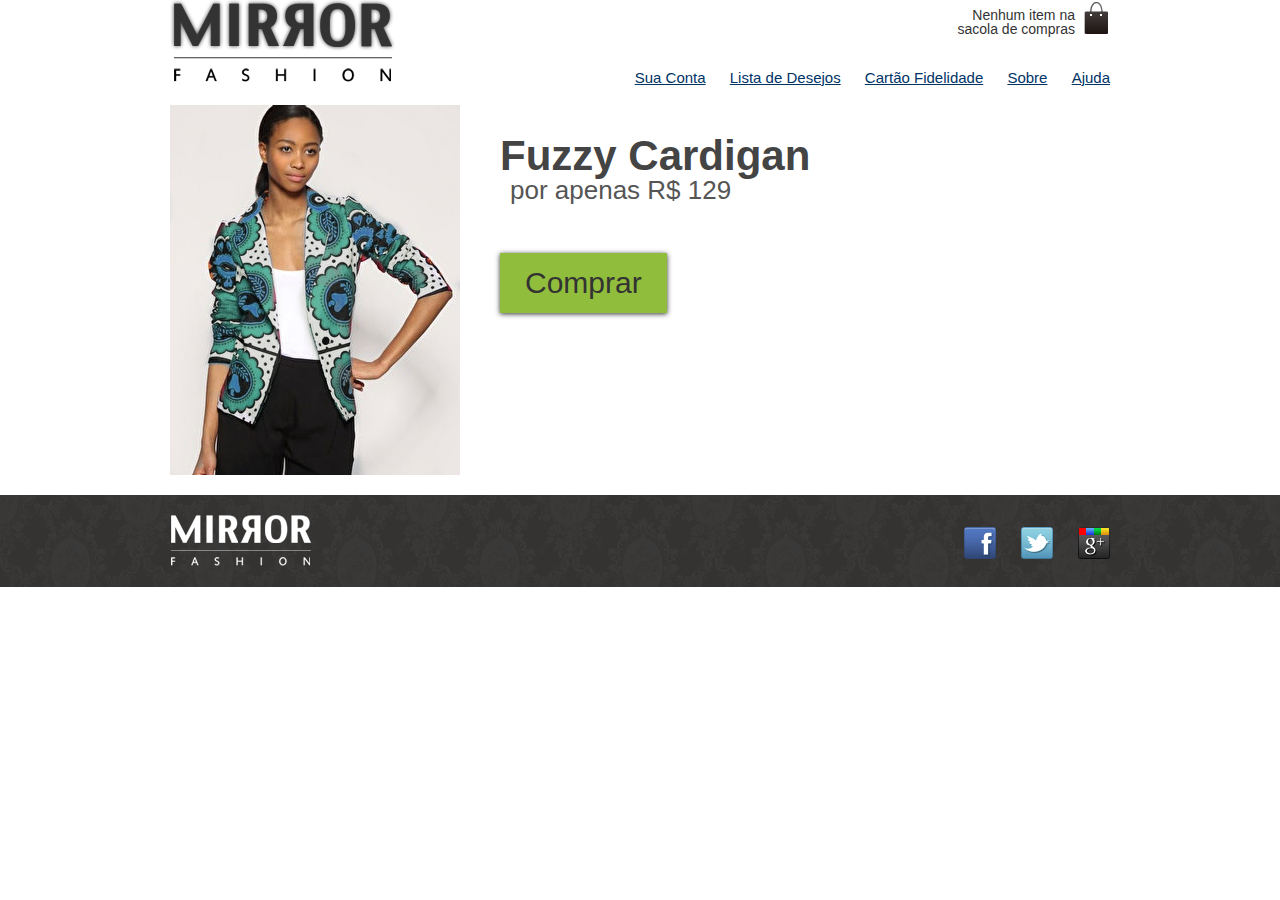
==== produto.html @ bdf34535 "Finish Exercise 8-2" ====
<!DOCTYPE html>
<html>
    
    <head>
        <meta charset="utf-8">
        <link rel="stylesheet" href="assets/css/reset.css">
        <link rel="stylesheet" href="assets/css/estilos.css">
        <link rel="stylesheet" href="assets/css/produto.css">
        <title>
            Mirror Fashion
        </title>
    </head>
    
    <body>
        <header class="container">
            <!--[if lt IE 9]>
                <script src="//html5shiv.googlecode.com/svn/trunk/html5.js"></script>
            <![endif]-->
            <h1>
                Mirror Fashion
            </h1>
            <p class="sacola">
                Nenhum item na sacola de compras
            </p>
            <nav class="menu-setores">
                <ul>
                    <li>
                        <a href="#">Sua Conta</a>
                    </li>
                    <li>
                        <a href="#">Lista de Desejos</a>
                    </li>
                    <li>
                        <a href="#">Cartão Fidelidade</a>
                    </li>
                    <li>
                        <a href="sobre.html">Sobre</a>
                    </li>
                    <li>
                        <a href="#">Ajuda</a>
                    </li>
                </ul>
            </nav>
        </header>

        <div class="container produto">
            <img src="assets/img/produto-detalhe1.png" class="foto">
            <h1>Fuzzy Cardigan</h1>
            <h2>por apenas R$ 129</h2>

            <a href="#" class="comprar">Comprar</a>
        </div>
    
        <footer>
            <div class="container">
                <h1>
                    Mirror Fashion
                </h1>
                <ul class="social">
                    <li>
                        <a href="http://facebook.com/mirrorfashion">Facebook</a>
                    </li>
                    <li>
                        <a href="http://twitter.com/mirrorfashion">Twitter</a>
                    </li>
                    <li>
                        <a href="http://plus.google.com/mirrorfashion">Google+</a>
                    </li>
                </ul>
            </div>
        </footer>
    </body>

</html>
---- assets/css/estilos.css ----
header {
  position: relative;
}

header h1 {
  height: 85px;
  width: 225px;
  background-image: url(../img/logo.png);
  text-indent: -9999px;
}

body {
  color: #333333;
  font-family: "Lucida Sans Unicode", "Lucida Grande", sans-serif;
}

footer {
  background-image: url(../img/fundo-rodape.png);
  padding: 20px 0;
  clear: both;
}

footer .container {
  position: relative;
}

footer h1 {
  height: 52px;
  width: 142px;
  background-image: url(../img/logo-rodape.png);
  text-indent: -9999px;
}

figcaption {
  overflow: hidden;
}

.sacola {
  background: url(../img/sacola.png) no-repeat top right;
  font-size: 14px;
  padding-right: 35px;
  text-align: right;
  width: 140px;
  padding-top: 8px;
  position: absolute;
}

.menu-setores {
  position: absolute;
  bottom: 0;
  right: 0;
}

.menu-setores a:hover {
  color: #007dc6;
}

.menu-setores a:active {
  color: #867dc6;
}

.menu-setores ul {
  font-size: 15px;
}

.menu-setores ul li {
  display: inline;
  margin-left: 20px;
}

.menu-setores a {
  color: #003366;
}

.sacola {
  position: absolute;
  top: 0;
  right: 0;
}

.container {
  margin: 0 auto;
  width: 940px;
}

.busca, .menu-departamentos {
  background-color: #dcdcdc;
  font-weight: bold;
  text-transform: uppercase;
  margin-right: 10px;
  width: 230px;
  float: left;
}

.menu-departamentos {
  clear: left;
  margin-top: 10px;
  padding-bottom: 10px;
}

.menu-departamentos ul li ul {
  display: none;
}

.menu-departamentos ul li:hover ul {
  display: block;
}

.menu-departamentos ul li ul li {
  background-color: #dcdcdc;
}

.menu-departamentos li li a:before {
  content: '\272A';
  padding-right: 3px;
}

.painel h2:before {
  content:  '\2756';
  padding-right: 5px;
  opacity: 0.4;
}

.busca h2,
.busca form,
.menu-departamentos h2 {
  margin: 10px;
}

.menu-departamentos ul li {
  background-color:  #fff;
  margin-bottom: 1px;
  padding: 5px 10px;
}

.menu-departamentos ul li a {
  color: #333333;
  text-decoration: none;
}

.busca input {
  vertical-align: middle;
}

.busca input[type=search] {
  width: 170px;
}

.destaque {
  margin-top: 10px;
}

.painel {
  margin: 10px 0;
  padding: 10px;
  width: 445px;
}

.novidades {
  float: left;
  background-color: #f5dcdc;
}

.mais-vendidos {
  float: right;
  background-color: #dcdcf5;
}

.painel li {
  display: inline-block;
  vertical-align: top;
  width: 140px;
  margin: 2px;
  padding-bottom: 10px;
}

.painel h2 {
  font-size: 24px;
  font-weight: bold;
  text-transform: uppercase;
  margin-bottom: 10px;
}

.painel a {
  color: #333;
  font-size: 14px;
  text-align: center;
  text-decoration: none;
}

.social {
  position: absolute;
  top: 12px;
  right: 0;
}

.social li {
  float: left;
  margin-left: 25px;
}

.social li a {
  height: 32px;
  width: 32px;
  display: block;
  text-indent: -9999px;
}

.social a[href*="facebook.com"] {
  background-image: url(../img/facebook.png);
}

.social a[href*="twitter.com"] {
  background-image: url(../img/twitter.png);
}

.social a[href*="plus.google.com"] {
  background-image: url(../img/googleplus.png);
}

.mostra-mais {
  display: block;
  padding: 20px;
  text-align: right;
}

.mais-produtos, .mais-produtos-vendidos{
  display: none;
}

.play {
  margin: 5px;
  border-left: 20px solid red;
  border-top: 20px solid transparent;
  border-bottom: 20px solid transparent;
  width: 0px;
  position: absolute;
}

.pause {
  margin: 5px;
  border-left: 15px solid red;
  border-right: 15px solid red;
  width: 5px;
  height: 30px;
  position: absolute;
  left: 30px;
}

.buttons {
  position: relative;
  display: inline;
  margin: 30px;
}
---- assets/css/produto.css ----
.foto {
  float: left;
  margin: 20px 40px 20px 0;
  height: 370px;
  width: 290px;
}

.produto h1 {
  color: #444;
  font-size: 42px;
  font-weight: bold;
  padding-top: 50px;
}

.produto h2 {
  color: #555;
  font-size: 26px;
  text-indent: 10px;
  padding-bottom: 20px;
}

.comprar {
  background: #91bd3c;
  box-shadow: 0 1px 5px #333;
  color: #333;
  display: inline-block;
  font-size: 30px;
  margin: 30px 0;
  padding: 15px 25px;
  text-decoration: none;
}

input[type=submit]:active {
  box-shadow: 0 1px 2px #111;
  top: 2px;
}
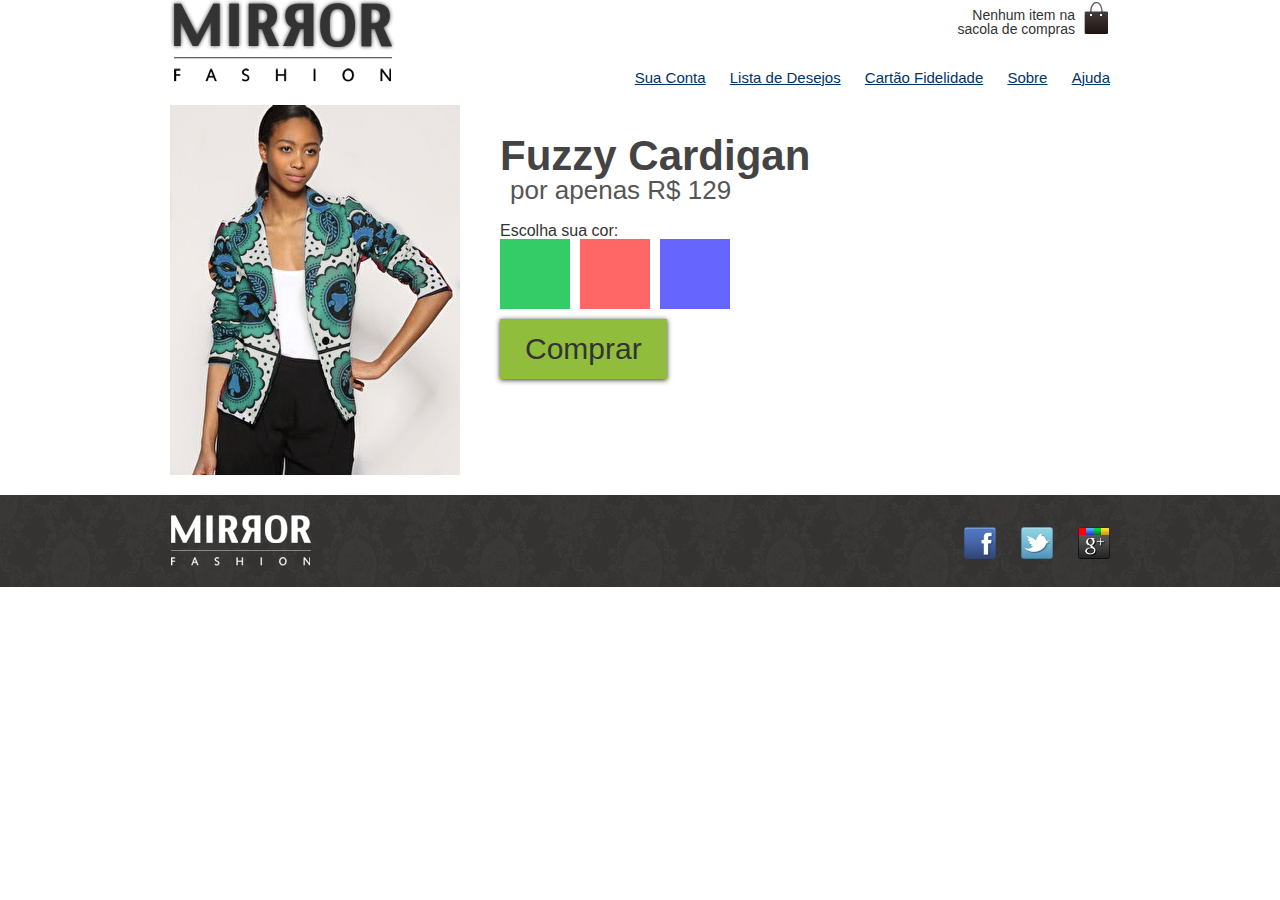
==== commit 4a5c0ecb: "Finish Exercise 8-8" ====
--- a/produto.html
+++ b/produto.html
@@ -6,6 +6,9 @@
         <link rel="stylesheet" href="assets/css/reset.css">
         <link rel="stylesheet" href="assets/css/estilos.css">
         <link rel="stylesheet" href="assets/css/produto.css">
+
+        <script type="text/javascript" src="assets/js/jquery.js"></script>
+        <script type="text/javascript" src="assets/js/produto.js"></script>
         <title>
             Mirror Fashion
         </title>
@@ -48,6 +51,15 @@
             <h1>Fuzzy Cardigan</h1>
             <h2>por apenas R$ 129</h2>
 
+            <h3>Escolha sua cor:</h3>
+            
+            <p class="cores">
+                Cores disponíveis:
+                <a href="assets/img/produto-detalhe1.png" class="verde">verde</a>
+                <a href="assets/img/produto-detalhe2.png" class="rosa">rosa</a> e
+                <a href="assets/img/produto-detalhe3.png" class="azul">azul</a>
+            </p>
+
             <a href="#" class="comprar">Comprar</a>
         </div>
     
--- a/assets/css/produto.css
+++ b/assets/css/produto.css
@@ -25,7 +25,6 @@
   color: #333;
   display: inline-block;
   font-size: 30px;
-  margin: 30px 0;
   padding: 15px 25px;
   text-decoration: none;
 }
@@ -33,4 +32,30 @@
 input[type=submit]:active {
   box-shadow: 0 1px 2px #111;
   top: 2px;
+}
+
+.cores a {
+  height: 70px;
+  width: 70px;
+  display: block;
+  float: left;
+  margin-right: 10px;
+}
+
+.cores .verde {
+  background-color: #33CC66;
+}
+
+.cores .rosa {
+  background-color: #FF6666;
+}
+
+.cores .azul {
+  background-color: #6666FF;
+}
+
+.cores {
+  text-indent: -9999px;
+  overflow: hidden;
+  margin-bottom: 10px;
 }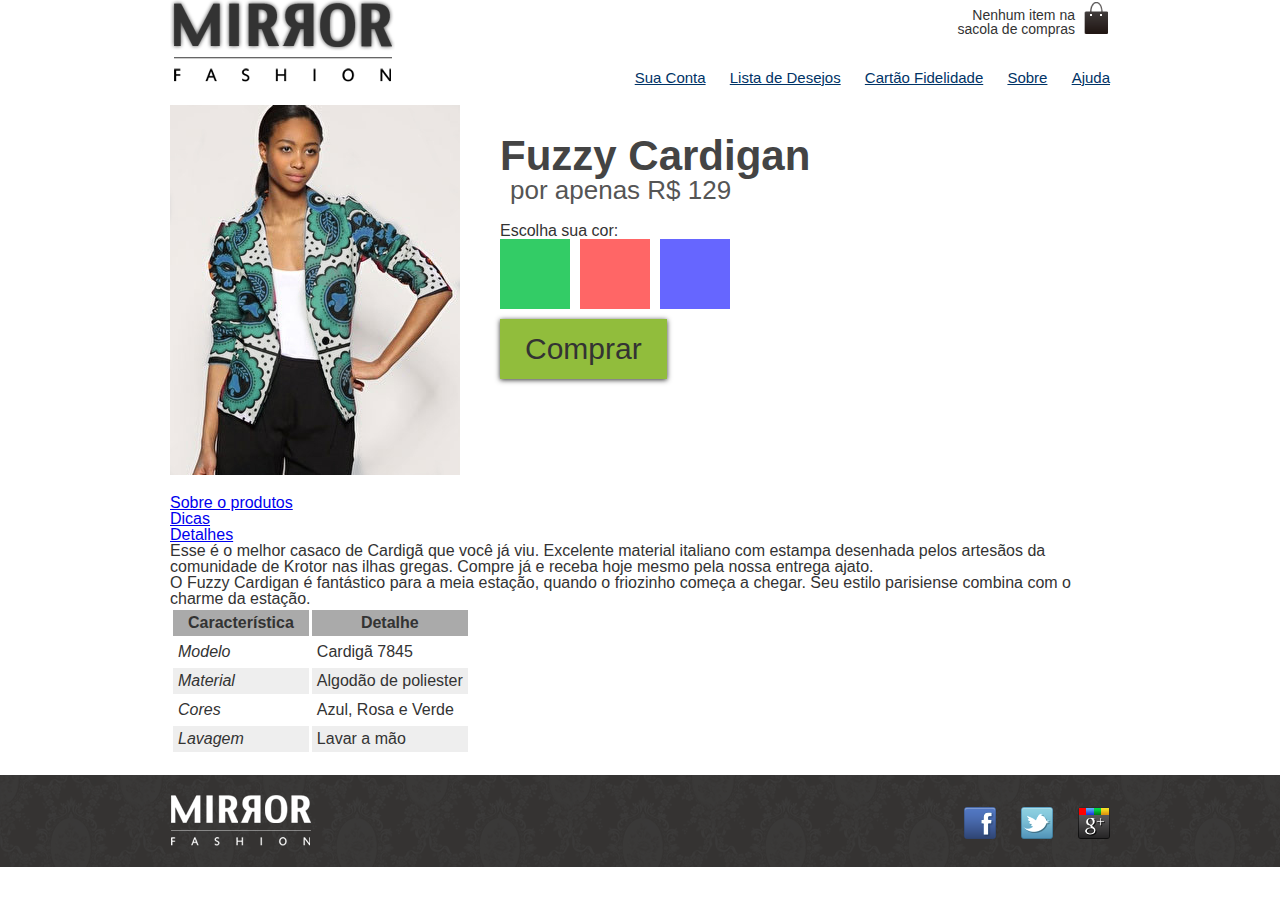
==== commit d45eceda: "Finish Exercise 8.13" ====
--- a/produto.html
+++ b/produto.html
@@ -6,9 +6,7 @@
         <link rel="stylesheet" href="assets/css/reset.css">
         <link rel="stylesheet" href="assets/css/estilos.css">
         <link rel="stylesheet" href="assets/css/produto.css">
-
-        <script type="text/javascript" src="assets/js/jquery.js"></script>
-        <script type="text/javascript" src="assets/js/produto.js"></script>
+        <link rel="stylesheet" href="assets/css/jquery-ui.css">
         <title>
             Mirror Fashion
         </title>
@@ -17,7 +15,8 @@
     <body>
         <header class="container">
             <!--[if lt IE 9]>
-                <script src="//html5shiv.googlecode.com/svn/trunk/html5.js"></script>
+                <script src="//html5shiv.googlecode.com/svn/trunk/html5.js">
+                </script>
             <![endif]-->
             <h1>
                 Mirror Fashion
@@ -45,24 +44,72 @@
                 </ul>
             </nav>
         </header>
-
         <div class="container produto">
             <img src="assets/img/produto-detalhe1.png" class="foto">
-            <h1>Fuzzy Cardigan</h1>
-            <h2>por apenas R$ 129</h2>
-
-            <h3>Escolha sua cor:</h3>
-            
+            <h1>
+                Fuzzy Cardigan
+            </h1>
+            <h2>
+                por apenas R$ 129
+            </h2>
+            <h3>
+                Escolha sua cor:
+            </h3>
             <p class="cores">
                 Cores disponíveis:
                 <a href="assets/img/produto-detalhe1.png" class="verde">verde</a>
-                <a href="assets/img/produto-detalhe2.png" class="rosa">rosa</a> e
+                <a href="assets/img/produto-detalhe2.png" class="rosa">rosa</a>
+                e
                 <a href="assets/img/produto-detalhe3.png" class="azul">azul</a>
             </p>
-
             <a href="#" class="comprar">Comprar</a>
         </div>
-    
+        <section class="detalhes container">
+            <ul>
+                <li>
+                    <a href="#tab-sobre">Sobre o produtos</a>
+                </li>
+                <li>
+                    <a href="#tab-dicas">Dicas</a>
+                </li>
+                <li>
+                    <a href="#tab-info">Detalhes</a>
+                </li>
+            </ul>
+            <p id="tab-sobre">
+                Esse é o melhor casaco de Cardigã que você já viu. Excelente material
+                italiano com estampa desenhada pelos artesãos da comunidade de Krotor nas
+                ilhas gregas. Compre já e receba hoje mesmo pela nossa entrega ajato.
+            </p>
+            <p id="tab-dicas">
+                O Fuzzy Cardigan é fantástico para a meia estação, quando o friozinho
+                começa a chegar. Seu estilo parisiense combina com o charme da estação.
+            </p>
+            <table id="tab-info">
+                <thead>
+                    <th>Característica</th>
+                    <th>Detalhe</th>
+                </thead>
+                <tbody>
+                    <tr>
+                        <td>Modelo</td>
+                        <td>Cardigã 7845</td>
+                    </tr>
+                    <tr>
+                        <td>Material</td>
+                        <td>Algodão de poliester</td>
+                    </tr>
+                    <tr>
+                        <td>Cores</td>
+                        <td>Azul, Rosa e Verde</td>
+                    </tr>
+                    <tr>
+                        <td>Lavagem</td>
+                        <td>Lavar a mão</td>
+                    </tr>
+                </tbody>
+            </table>
+        </section>
         <footer>
             <div class="container">
                 <h1>
@@ -81,6 +128,9 @@
                 </ul>
             </div>
         </footer>
+        <script type="text/javascript" src="assets/js/jquery.js"></script>
+        <script type="text/javascript" src="assets/js/jquery-ui.js"></script>
+        <script type="text/javascript" src="assets/js/produtos.js"></script>
     </body>
 
 </html>--- a/assets/css/produto.css
+++ b/assets/css/produto.css
@@ -58,4 +58,36 @@
   text-indent: -9999px;
   overflow: hidden;
   margin-bottom: 10px;
+}
+
+.detalhes {
+  clear: both;
+  margin-bottom: 20px;
+}
+
+table {
+  border-spacing: 3px;
+  border-collapse: separate;
+}
+
+thead {
+  background-color: #AAA;
+}
+
+thead th {
+  font-weight: bold;
+  padding: 5px 15px;
+  text-align: center;
+}
+
+td {
+  padding: 5px;
+}
+
+tr:nth-child(2n) {
+  background: #EEE;
+}
+
+td:first-child {
+  font-style: italic;
 }